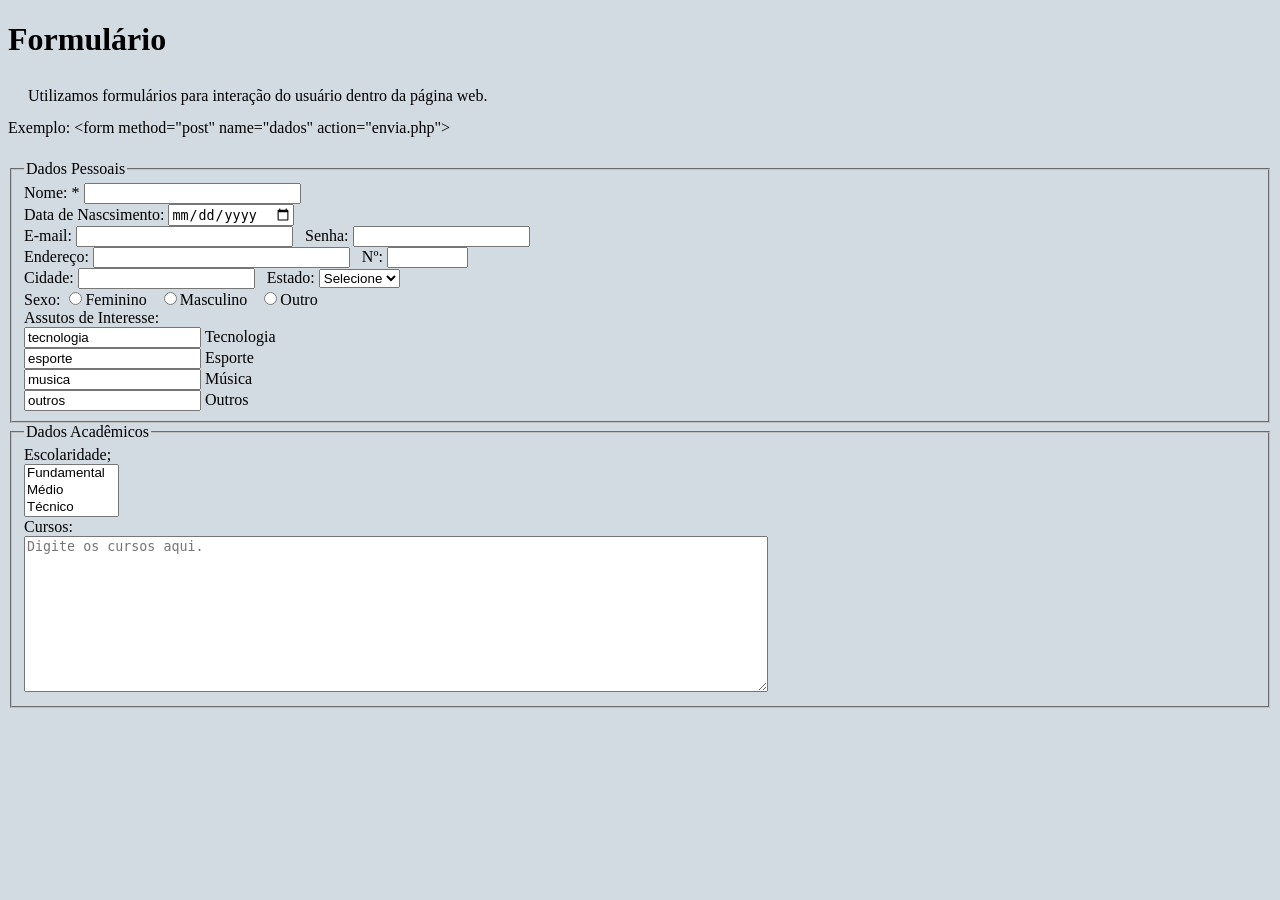
==== formulario.html @ 4618155c "Create formulario.html" ====
<!DOCTYPE html>
<html lang="pt-br">
	<head>
		<meta charset="UTF-8">
		<title>Apostila de HTML e CSS</title>
		<meta name="author" content="Bruno">
		<meta name="description" content="Página com HTML e CSS">
		<meta name="keywords" content="HTML, CSS, JS, Imagens, Web">
		<link rel="shortcut icon" href="img/icone.png">
		<link rel="stylesheet" href="css/estilo.css">
		
	</head>
	<body class="fundo">
		<main class="geral">
			<h1>Formulário</h1>
			<p>Utilizamos formulários para interação do usuário dentro da página web.<br>
			Exemplo: &lt;form method="post" name="dados" action="envia.php"></p>
			<form method="post" name="form01" action="#">
				<fieldset class="pessoais">
					<legend>Dados Pessoais</legend>
					<label>Nome: <span class="obriga">*</span>
					<input type="text" name="txtnome" size="25" required>
					</label><br>
					<label>Data de Nascsimento:
					<input type="date" name="dtnascimento">
					</label><br>
					<label>E-mail:
					<input type="email" name="txtmail" size="25" required>&nbsp;&nbsp; Senha:
					<input type="password" name="txtsenha" maxlength="7" required>
					</label><br>
					<label>Endereço:
					<input type="text" name="txtendereco" size="30">&nbsp;&nbsp; Nº:
					<input type="text" name="txtnumero" size="8"><br>
					Cidade:
					<input type="text" name="txtcidade" size="20">&nbsp;&nbsp; Estado:
					<select name="selestado">
						<option value="vazio">Selecione</option>
						<option value="RS">RS</option>
						<option value="SC">SC</option>
						<option value="PR">PR</option>
						<option value="SP">SP</option>
					</select>
					</label><br>
					<label>Sexo:
					<input type="radio" name="rdsexo" value="feminino">Feminino &nbsp;
					<input type="radio" name="rdsexo" value="masculino">Masculino &nbsp;
					<input type="radio" name="rdsexo" value="outro">Outro
					</label><br>
					<label> Assutos de Interesse: <br>
					<input type = "chackbox" name = "ckinter" value = "tecnologia"> Tecnologia <br>
					<input type = "chackbox" name = "ckinter" value = "esporte"> Esporte <br>
					<input type = "chackbox" name = "ckinter" value = "musica"> Música <br>
					<input type = "chackbox" name = "ckinter" value = "outros"> Outros <br>
					</label>
				</fieldset>
				<fieldset>
					<legend> Dados Acadêmicos </legend>
					<label> Escolaridade; <br>
					<select name = "selescolaridade" size = "3" multiple>
					<option value = "fundamental"> Fundamental </option>
					<option value = "medio"> Médio </option>
					<option value = "tecnico"> Técnico </option>
					<option value = "graduacao"> Graduação </option>
					<option value = "especializacao"> Especialização </option>
					<option value = "mestrado"> Mestrado </option>
					<option value = "doutorado"> Doutorado </option>
					<select> <br>
					Cursos: <br>
					<textarea name = "txtcursos" rows = "10" cols = "90" placeholder = "Digite os cursos aqui."></textarea>
			</form>
		</main>
	</body>
</html>
---- css/estilo.css ----
@chaset "utf-8";
*]{
	font-family: verdana, arial, times new roman;
}
body{
	background-color: #d2dae2;
}
.principal{
	text-align: center;
	text-shadow: 2px 2px 2px white, 3px 3px 2px black;
	color: #353b48;
	font-size: 1.5em;
}
#especial{
	font-style: italic;
}
p{
	text-align: justify;
	text-indent: 20px;
	line-height: 2;
}

/Habilitando o scroll deslizante/

html{
	scroll-behavior:smooth;
}

/Página Parágrafos.HTML/

.esquerda{
	text-aling:left;
}

.direita{
	text-align:right;
}

.centro{
	text-align:center;
}

.justificado{
	text-align: justify;
	border: 4px double navy;
	background-color: rgba (0,0,0,0.5);
	padding: 20px;
	margin: 20px;
	text-shadow: 1px 1px 1px silver;
}

/*Formatando a imagem de fundo */

.fundo{
	background-image: url(../img/fundo01.jpg);
	background-repeat: no-repeat;
	background-size: 100%;
	background-attachment:fixed;
}
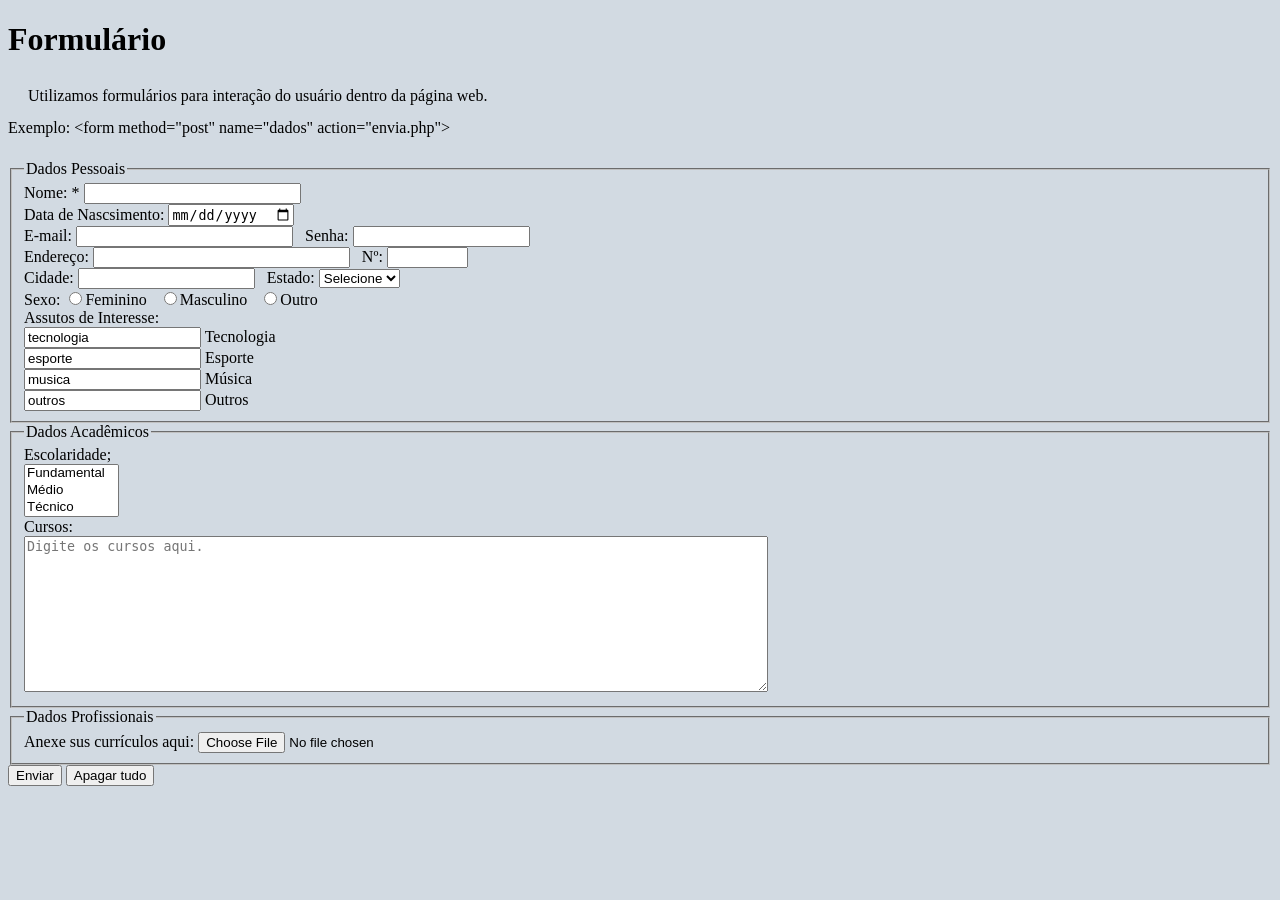
==== commit 3a486ad6: "Update formulario.html" ====
--- a/formulario.html
+++ b/formulario.html
@@ -67,6 +67,15 @@
 					<select> <br>
 					Cursos: <br>
 					<textarea name = "txtcursos" rows = "10" cols = "90" placeholder = "Digite os cursos aqui."></textarea>
+				</fieldset>
+				<fieldset>
+					<legend> Dados Profissionais </legend>
+					<label> Anexe sus currículos aqui:
+					<input type = "file" name = "filecurriculo">
+					</label>
+				</fieldset>
+				<input type = "submit" name = "enviar" value = "Enviar">
+				<input type = "reset" name = "limpar" value = "Apagar tudo">
 			</form>
 		</main>
 	</body>
